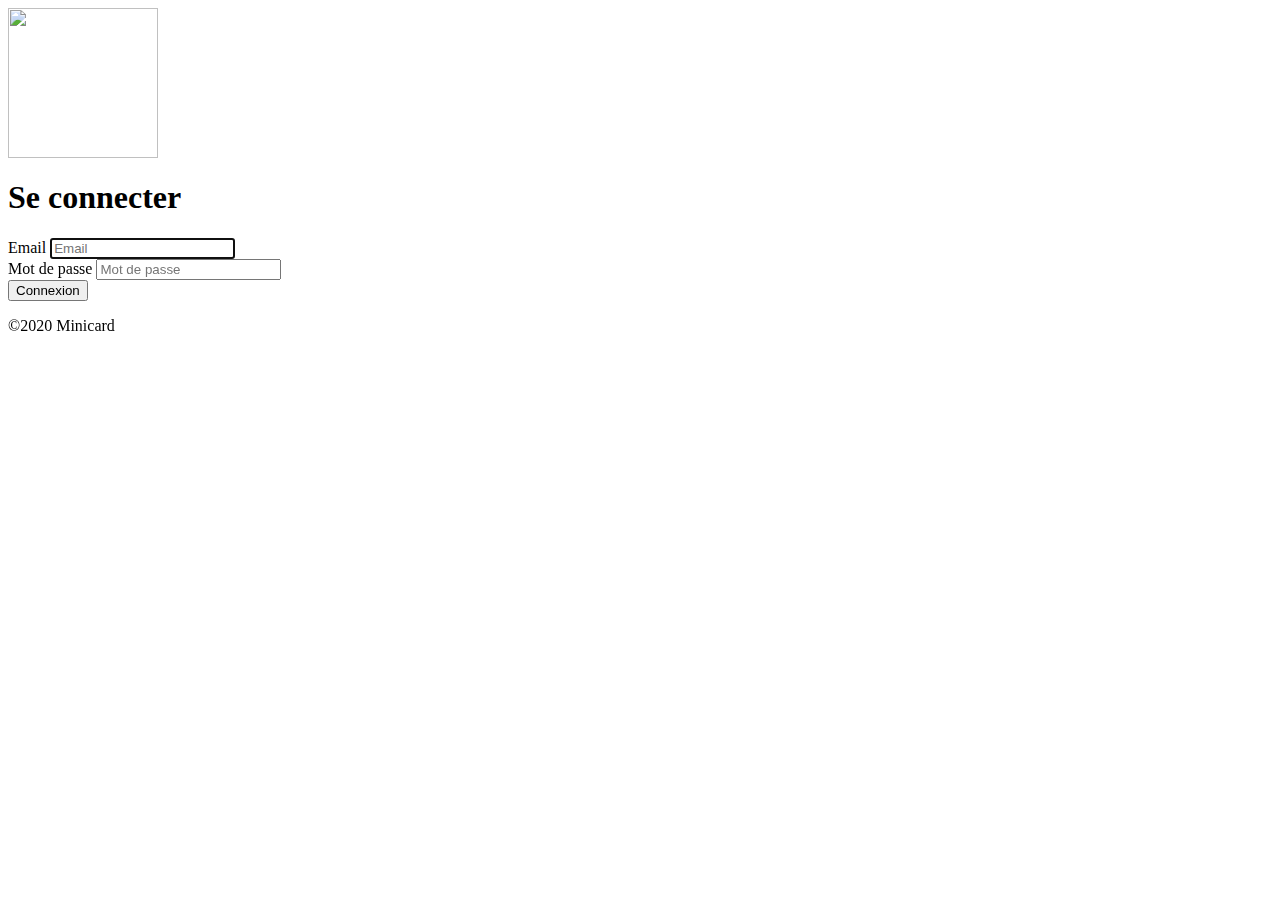
==== Application message/HTML/index.html @ ba5ea680 "Add files via upload" ====
<!DOCTYPE htmml>
<html>
    <head>
        <title>Minicard</title>
        <link rel="stylesheet" href="/CSS/indexcss.css"/>
        <link rel="stylesheet" href="https://cdn.jsdelivr.net/npm/bootstrap@4.5.3/dist/css/bootstrap.min.css" integrity="sha384-TX8t27EcRE3e/ihU7zmQxVncDAy5uIKz4rEkgIXeMed4M0jlfIDPvg6uqKI2xXr2" crossorigin="anonymous">
        <script src="/JS/connexion.js"></script>
        <link rel="icon" href="/IMG/minicard_icon.ico"/>
    </head>
    <body class="text-center bg-dark">
        <nav class="navbar navbar-dark bg-dark">
        </nav>
        <div class="row">
            <div class="col"></div>
        <div class="col-3 shadow-sm p-3 mb-5 bg-light rounded">
        <form class="form-signin" onsubmit="connexion()">
            <img class="mb-4" src="/IMG/logo_minicard.png" alt="" width="150" height="150">
            <h1 class="h3 mb-3 font-weight-normal">Se connecter</h1>
            <label for="inputEmail" class="sr-only">Email</label>
            <input type="email" id="inputEmail" class="form-control" placeholder="Email" required autofocus>
        </br>
            <label for="inputPassword" class="sr-only">Mot de passe</label>
            <input type="password" id="inputPassword" class="form-control" placeholder="Mot de passe" required>
        </br>
            <button class="btn btn-lg btn-primary btn-dark" type="submit">Connexion</button>
            <p class="mt-5 mb-3 text-muted">&copy;2020 Minicard</p>
        </form>
        </div>
        <div class="col"></div>
        </div>
    </body>
</html>
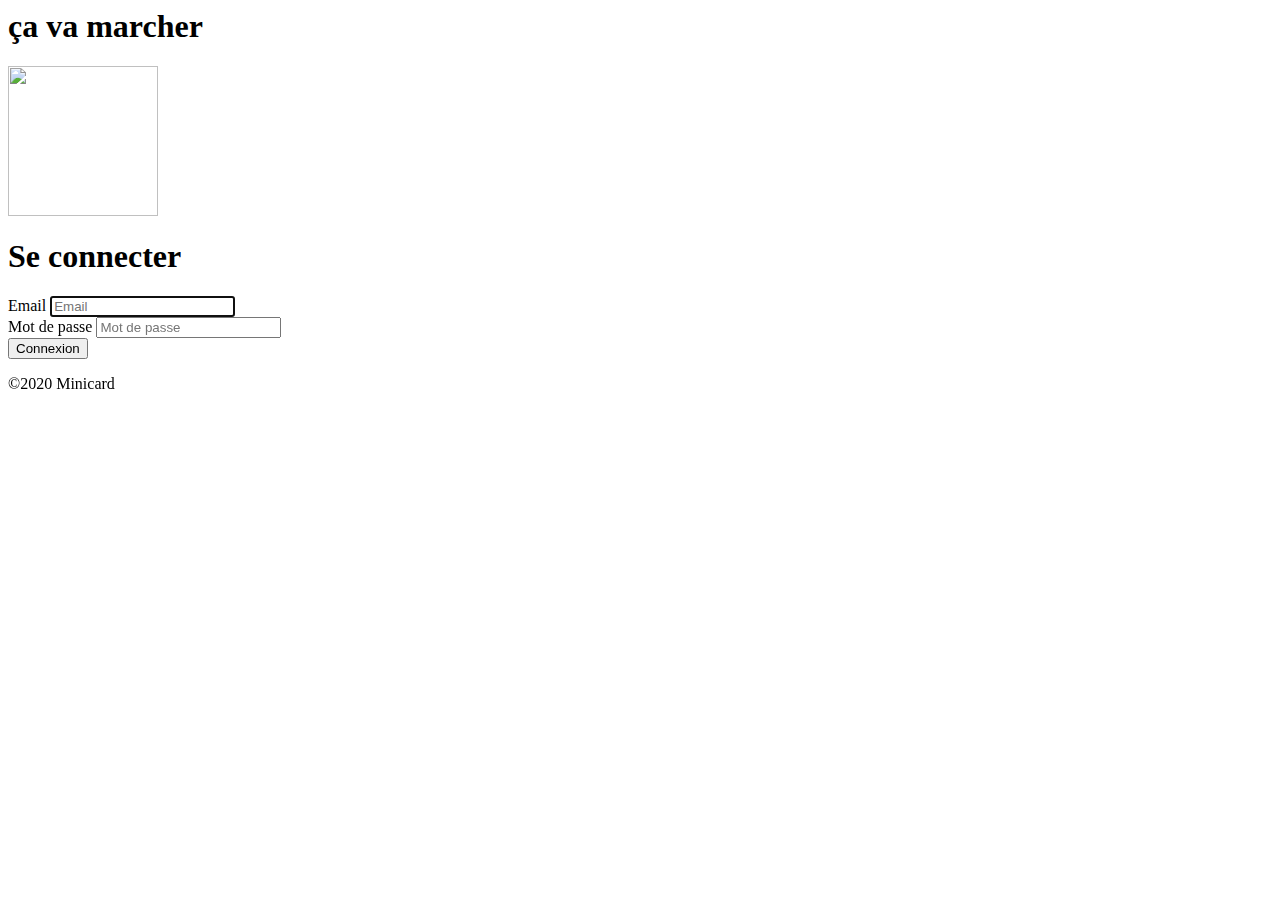
==== commit a2b662ff: "MAJ" ====
--- a/Application message/HTML/index.html
+++ b/Application message/HTML/index.html
@@ -10,6 +10,7 @@
     <body class="text-center bg-dark">
         <nav class="navbar navbar-dark bg-dark">
         </nav>
+	<h1>ça va marcher</h1>
         <div class="row">
             <div class="col"></div>
         <div class="col-3 shadow-sm p-3 mb-5 bg-light rounded">
@@ -29,4 +30,4 @@
         <div class="col"></div>
         </div>
     </body>
-</html>+</html>
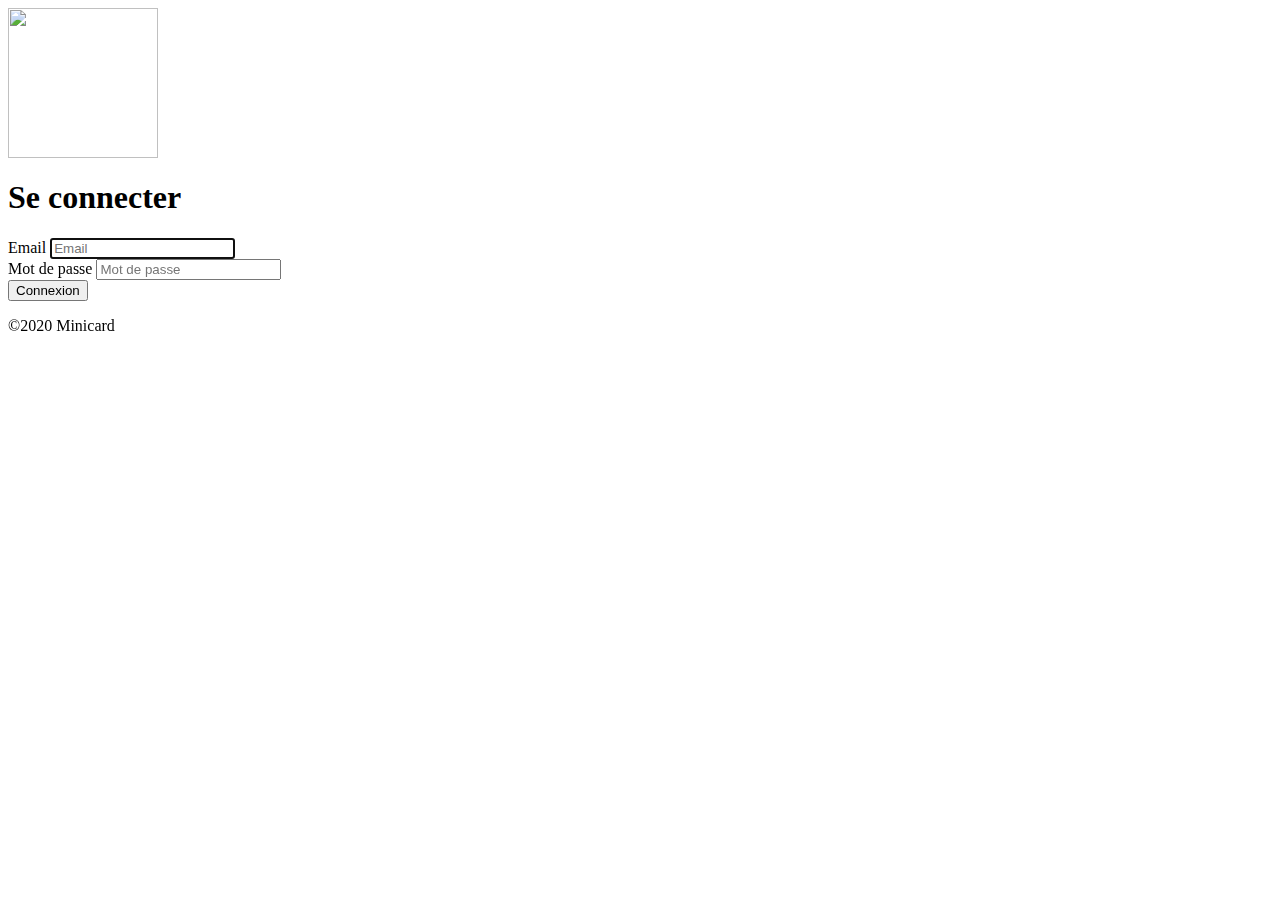
==== commit 633e8076: "MAJ2" ====
--- a/Application message/HTML/index.html
+++ b/Application message/HTML/index.html
@@ -10,7 +10,6 @@
     <body class="text-center bg-dark">
         <nav class="navbar navbar-dark bg-dark">
         </nav>
-	<h1>ça va marcher</h1>
         <div class="row">
             <div class="col"></div>
         <div class="col-3 shadow-sm p-3 mb-5 bg-light rounded">
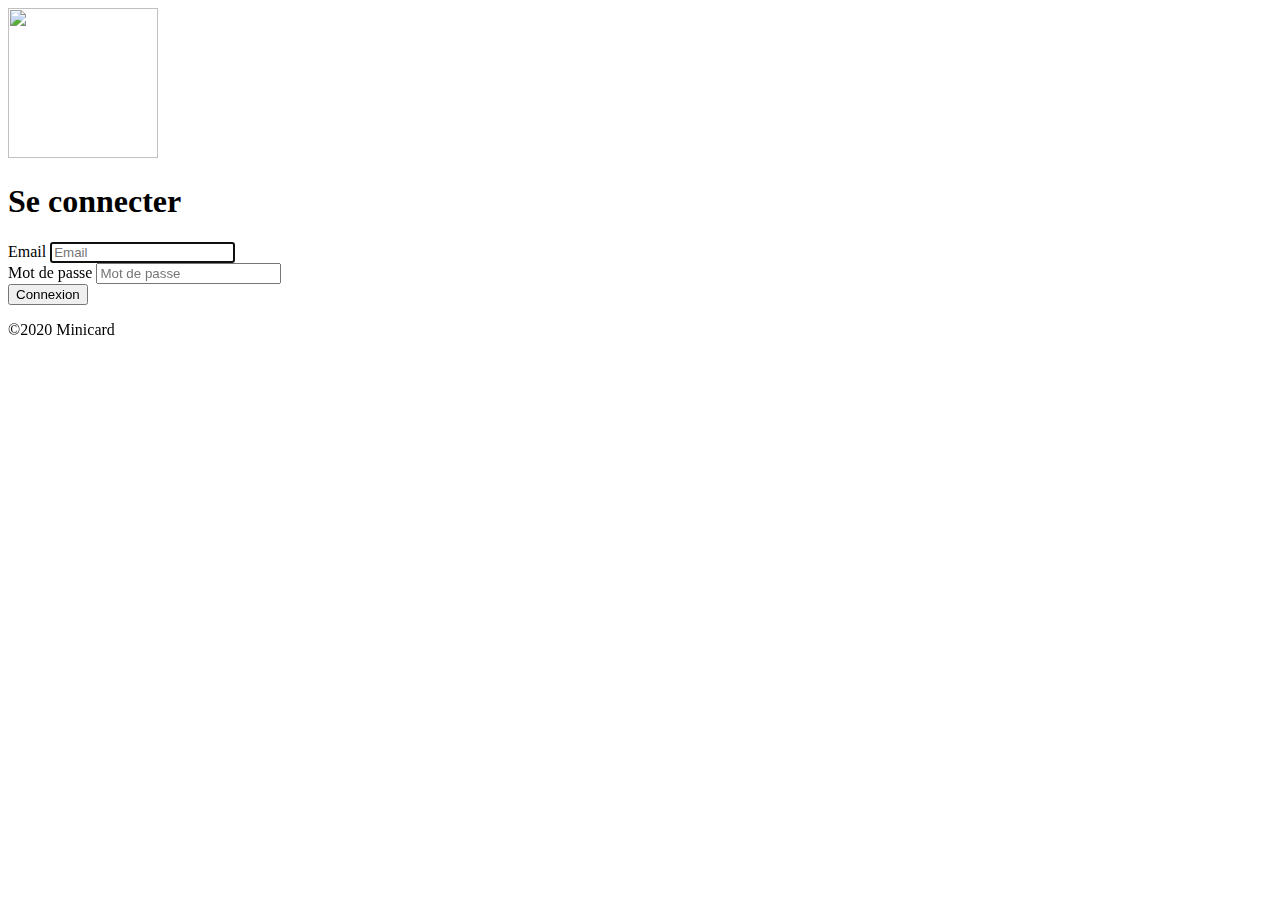
==== commit f0d54477: "presque" ====
--- a/Application message/HTML/index.html
+++ b/Application message/HTML/index.html
@@ -1,4 +1,4 @@
-<!DOCTYPE htmml>
+<!DOCTYPE html>
 <html>
     <head>
         <title>Minicard</title>
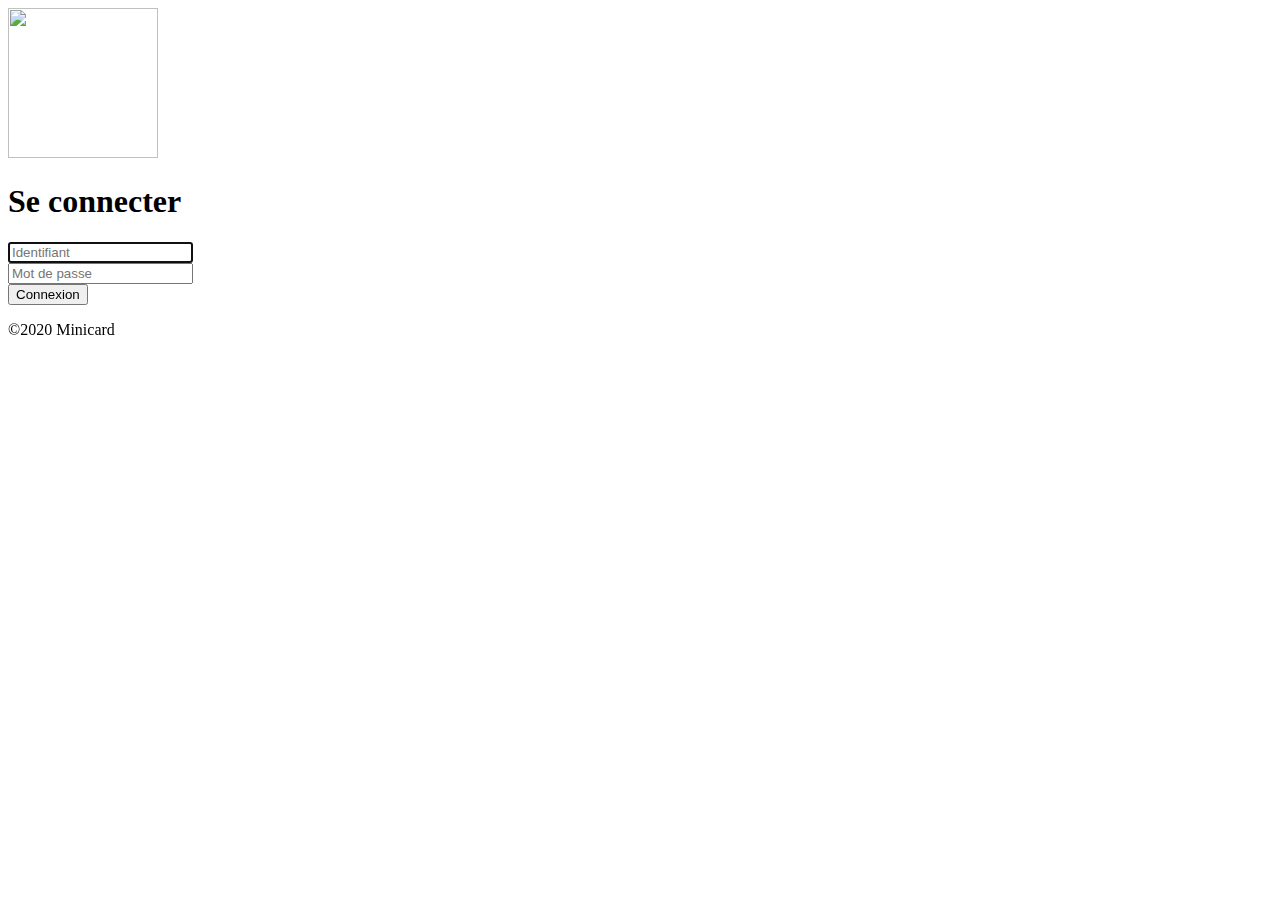
==== commit a3d857aa: "Version corrigée" ====
--- a/Application message/HTML/index.html
+++ b/Application message/HTML/index.html
@@ -16,10 +16,8 @@
         <form class="form-signin" onsubmit="connexion()">
             <img class="mb-4" src="/IMG/logo_minicard.png" alt="" width="150" height="150">
             <h1 class="h3 mb-3 font-weight-normal">Se connecter</h1>
-            <label for="inputEmail" class="sr-only">Email</label>
-            <input type="email" id="inputEmail" class="form-control" placeholder="Email" required autofocus>
+            <input type="text" id="inputId" class="form-control" placeholder="Identifiant" required autofocus>
         </br>
-            <label for="inputPassword" class="sr-only">Mot de passe</label>
             <input type="password" id="inputPassword" class="form-control" placeholder="Mot de passe" required>
         </br>
             <button class="btn btn-lg btn-primary btn-dark" type="submit">Connexion</button>
@@ -29,4 +27,4 @@
         <div class="col"></div>
         </div>
     </body>
-</html>
+</html>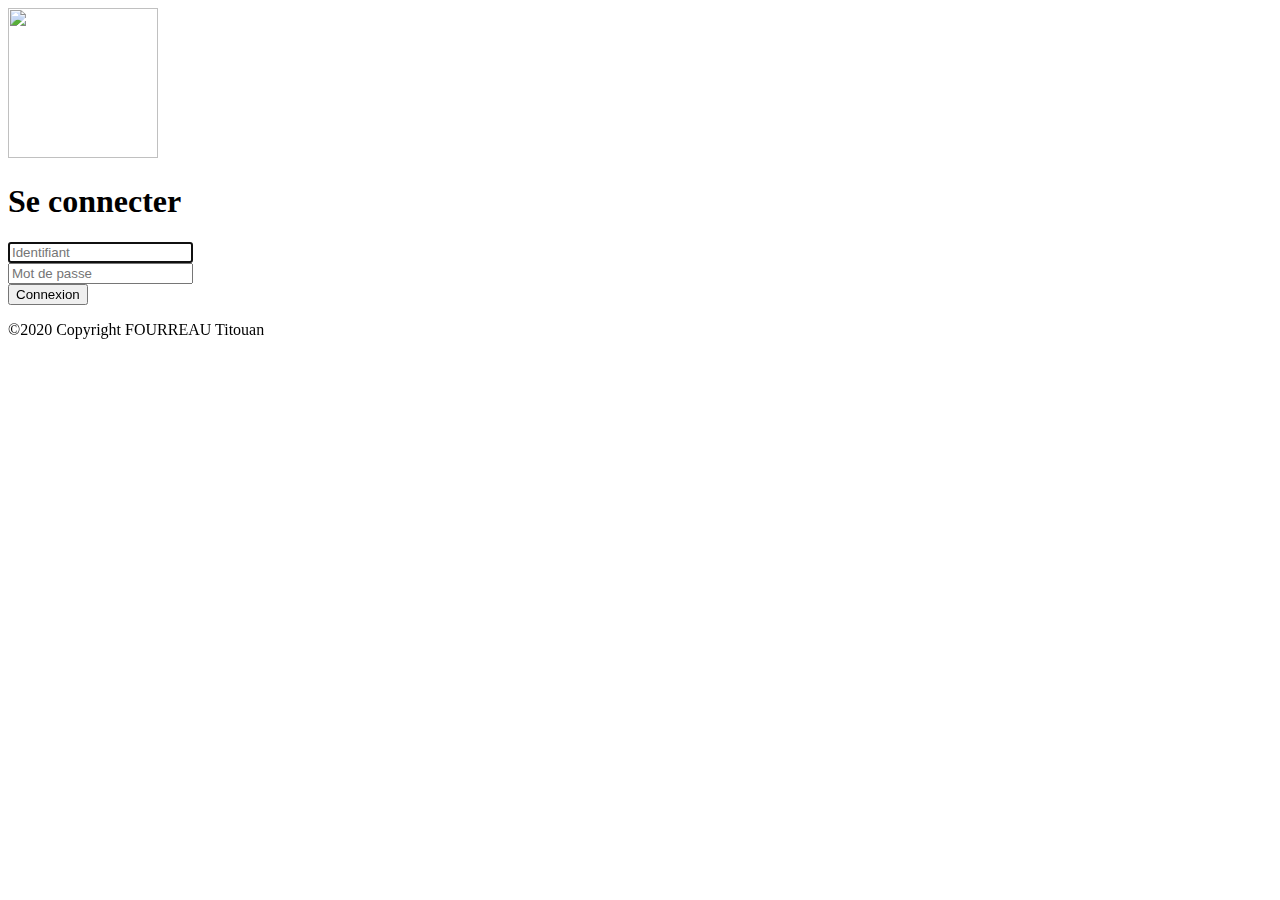
==== commit e27fe469: "Code propre" ====
--- a/Application message/HTML/index.html
+++ b/Application message/HTML/index.html
@@ -8,23 +8,22 @@
         <link rel="icon" href="/IMG/minicard_icon.ico"/>
     </head>
     <body class="text-center bg-dark">
-        <nav class="navbar navbar-dark bg-dark">
-        </nav>
+        <nav class="navbar navbar-dark bg-dark"></nav>
         <div class="row">
             <div class="col"></div>
-        <div class="col-3 shadow-sm p-3 mb-5 bg-light rounded">
-        <form class="form-signin" onsubmit="connexion()">
-            <img class="mb-4" src="/IMG/logo_minicard.png" alt="" width="150" height="150">
-            <h1 class="h3 mb-3 font-weight-normal">Se connecter</h1>
-            <input type="text" id="inputId" class="form-control" placeholder="Identifiant" required autofocus>
-        </br>
-            <input type="password" id="inputPassword" class="form-control" placeholder="Mot de passe" required>
-        </br>
-            <button class="btn btn-lg btn-primary btn-dark" type="submit">Connexion</button>
-            <p class="mt-5 mb-3 text-muted">&copy;2020 Minicard</p>
-        </form>
-        </div>
-        <div class="col"></div>
+            <div class="col-3 shadow-sm p-3 mb-5 bg-light rounded">
+                <form class="form-signin" onsubmit="connexion()">
+                    <img class="mb-4" src="/IMG/logo_minicard.png" alt="" width="150" height="150">
+                    <h1 class="h3 mb-3 font-weight-normal">Se connecter</h1>
+                    <input type="text" id="inputId" class="form-control" placeholder="Identifiant" required autofocus>
+                </br>
+                    <input type="password" id="inputPassword" class="form-control" placeholder="Mot de passe" required>
+                </br>
+                    <button class="btn btn-lg btn-primary btn-dark" type="submit">Connexion</button>
+                    <p class="mt-5 mb-3 text-muted">&copy;2020 Copyright FOURREAU Titouan</p>
+                </form>
+            </div>
+            <div class="col"></div>
         </div>
     </body>
 </html>